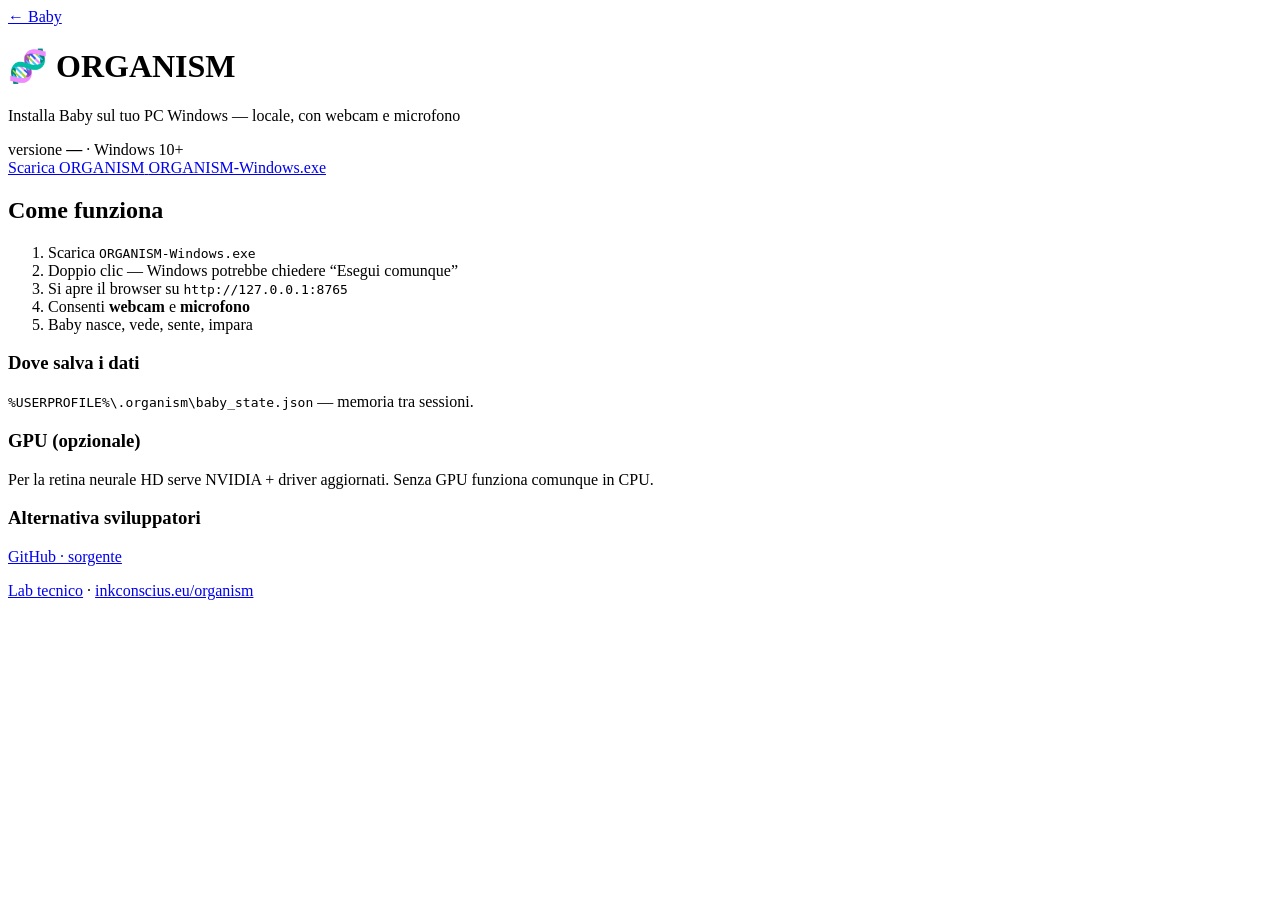
==== organism/nursery/static/download.html @ 66119ddf "feat(site): pagina download Windows + build ORGANISM-Windows.exe - /download sul sito organism con p" ====
<!DOCTYPE html>
<html lang="it">
<head>
  <meta charset="UTF-8" />
  <meta name="viewport" content="width=device-width, initial-scale=1" />
  <title>ORGANISM — Download Windows</title>
  <script>window.ORGANISM_BASE = "__ORGANISM_BASE__";</script>
  <link rel="stylesheet" href="__ORGANISM_BASE__/static/download.css" />
</head>
<body>
  <div class="glow" aria-hidden="true"></div>
  <header>
    <a href="__ORGANISM_BASE__/" class="back">← Baby</a>
    <h1>🧬 ORGANISM</h1>
    <p class="tagline">Installa Baby sul tuo PC Windows — locale, con webcam e microfono</p>
  </header>

  <main class="card">
    <div class="version-line">
      versione <strong id="ver">—</strong> · Windows <span id="min-win">10+</span>
    </div>

    <a id="btn-download" class="btn-download" href="#" download>
      <span class="btn-title">Scarica ORGANISM</span>
      <span class="btn-sub" id="btn-sub">ORGANISM-Windows.exe</span>
    </a>

    <p id="size-line" class="meta"></p>
    <p id="status-line" class="status"></p>

    <section class="steps">
      <h2>Come funziona</h2>
      <ol>
        <li>Scarica <code>ORGANISM-Windows.exe</code></li>
        <li>Doppio clic — Windows potrebbe chiedere “Esegui comunque”</li>
        <li>Si apre il browser su <code>http://127.0.0.1:8765</code></li>
        <li>Consenti <strong>webcam</strong> e <strong>microfono</strong></li>
        <li>Baby nasce, vede, sente, impara</li>
      </ol>
    </section>

    <section class="notes">
      <h3>Dove salva i dati</h3>
      <p><code>%USERPROFILE%\.organism\baby_state.json</code> — memoria tra sessioni.</p>
      <h3>GPU (opzionale)</h3>
      <p>Per la retina neurale HD serve NVIDIA + driver aggiornati. Senza GPU funziona comunque in CPU.</p>
      <h3>Alternativa sviluppatori</h3>
      <p>
        <a id="github-link" href="https://github.com/valeriozanzarelli-debug/mind-runtime" target="_blank" rel="noopener">
          GitHub · sorgente
        </a>
      </p>
    </section>
  </main>

  <footer>
  <a href="__ORGANISM_BASE__/lab">Lab tecnico</a> ·
  <a href="https://inkconscius.eu/organism/">inkconscius.eu/organism</a>
  </footer>
  <script src="__ORGANISM_BASE__/static/download.js"></script>
</body>
</html>
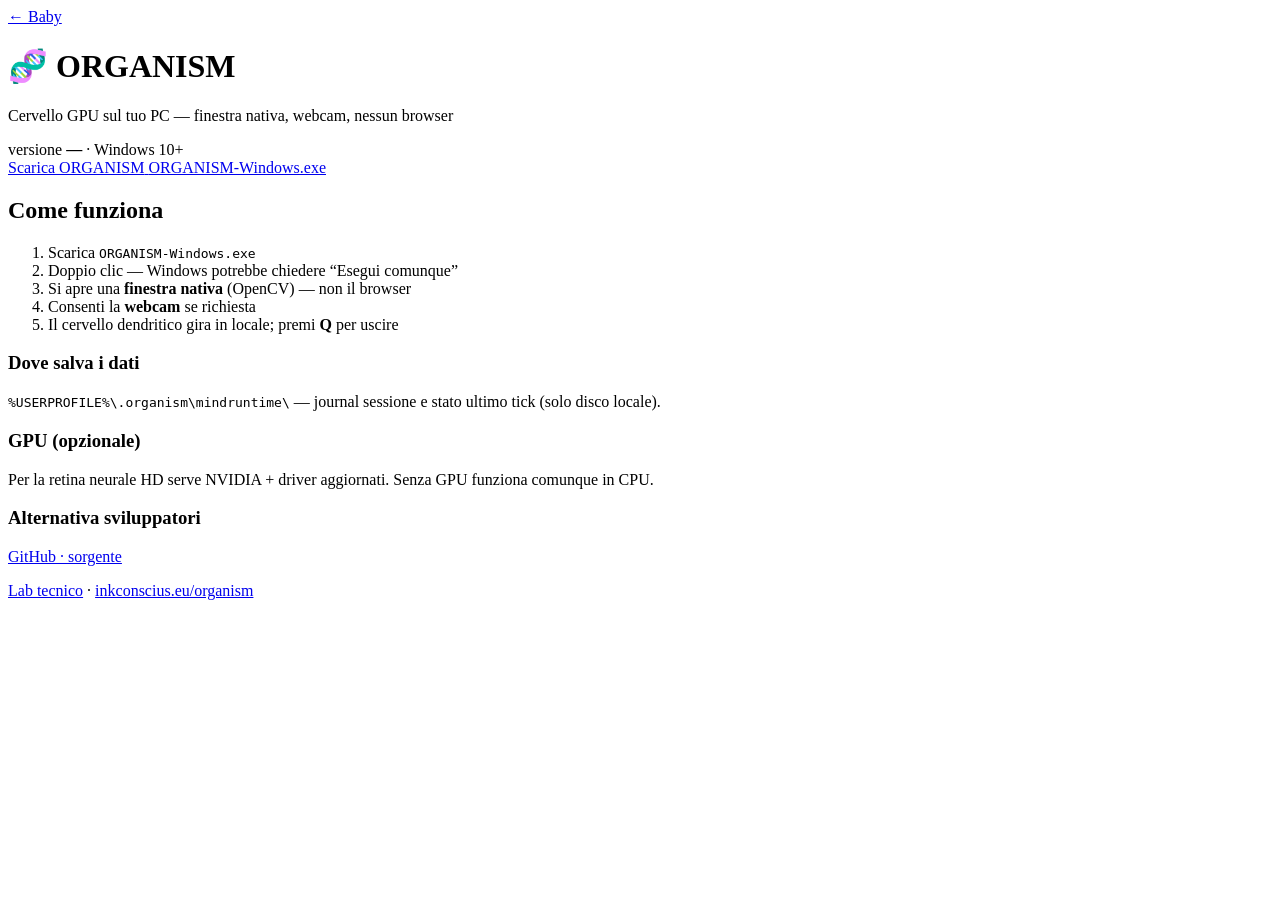
==== commit 91a00b27: "fix(native): zero browser, salvataggio solo locale su disco - local_store: journal + state_latest in" ====
--- a/organism/nursery/static/download.html
+++ b/organism/nursery/static/download.html
@@ -12,7 +12,7 @@
   <header>
     <a href="__ORGANISM_BASE__/" class="back">← Baby</a>
     <h1>🧬 ORGANISM</h1>
-    <p class="tagline">Installa Baby sul tuo PC Windows — locale, con webcam e microfono</p>
+    <p class="tagline">Cervello GPU sul tuo PC — finestra nativa, webcam, nessun browser</p>
   </header>
 
   <main class="card">
@@ -33,15 +33,15 @@
       <ol>
         <li>Scarica <code>ORGANISM-Windows.exe</code></li>
         <li>Doppio clic — Windows potrebbe chiedere “Esegui comunque”</li>
-        <li>Si apre il browser su <code>http://127.0.0.1:8765</code></li>
-        <li>Consenti <strong>webcam</strong> e <strong>microfono</strong></li>
-        <li>Baby nasce, vede, sente, impara</li>
+        <li>Si apre una <strong>finestra nativa</strong> (OpenCV) — non il browser</li>
+        <li>Consenti la <strong>webcam</strong> se richiesta</li>
+        <li>Il cervello dendritico gira in locale; premi <strong>Q</strong> per uscire</li>
       </ol>
     </section>
 
     <section class="notes">
       <h3>Dove salva i dati</h3>
-      <p><code>%USERPROFILE%\.organism\baby_state.json</code> — memoria tra sessioni.</p>
+      <p><code>%USERPROFILE%\.organism\mindruntime\</code> — journal sessione e stato ultimo tick (solo disco locale).</p>
       <h3>GPU (opzionale)</h3>
       <p>Per la retina neurale HD serve NVIDIA + driver aggiornati. Senza GPU funziona comunque in CPU.</p>
       <h3>Alternativa sviluppatori</h3>
